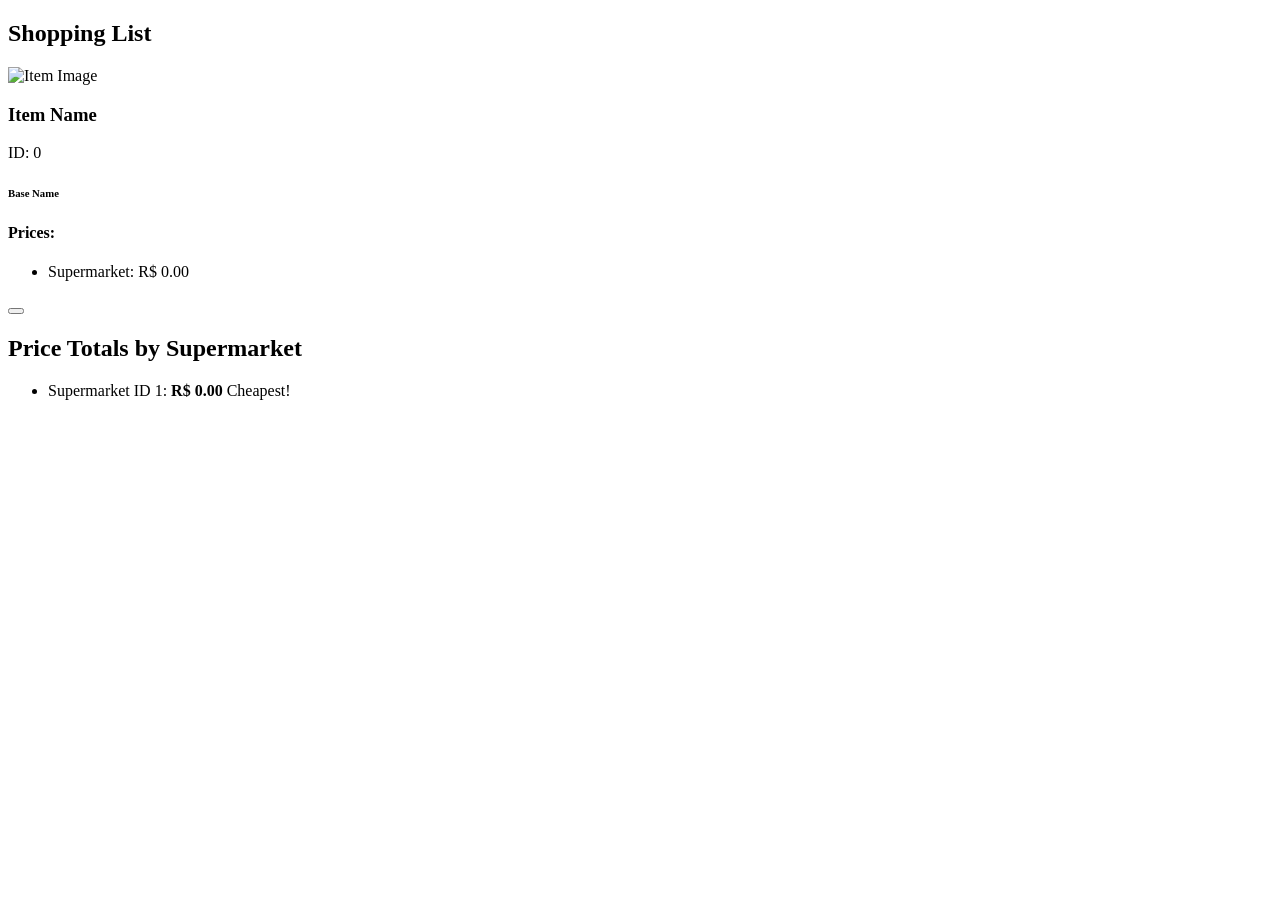
==== src/main/resources/templates/shopping-list.html @ b0fc0805 "Added shopping list, and its basically functionalities through cookies and APIController Added: -API" ====
<!DOCTYPE html>
<html lang="en" xmlns:th="http://www.thymeleaf.org">
<head th:replace="~{fragments/head :: head}"></head>
<body>
    <div th:include="fragments/header :: body"></div>

<div class="shopping-list">

  <h2>Shopping List</h2>

  <div class="item-grid">

    <div class="item-card" th:each="item : ${allItems}">

      <div class="item-info">
        <img th:src="${item.image_link}" alt="Item Image" />

        <div class="item-details">
          <h3 th:text="${item.item_name}">Item Name</h3>
          <p class="item-id">ID: <span th:text="${item.item_id}">0</span></p>
          <h6 class="base-name"><span th:text="${item.base_name}">Base Name</span></h6>
        </div>
      </div>

      <div class="price-list">
        <h4>Prices:</h4>
        <ul>
          <li th:each="listing : ${item.listings}" th:if="${listing.is_availiable}">
            <span th:text="${listing.supermarket.supermarket_name}">Supermarket</span>:

            <span class="price"
                  th:classappend="${listing.item_price == item.getLowestPrice()} ? 'lowest-price' : ''"
                  th:text="'R$ ' + ${listing.item_price}">R$ 0.00
                            </span>
          </li>
        </ul>
      </div>


      <div class="item-actions">
        <button th:onclick="addItemToList(this,[[${item.item_id}]])"><i class="fa fa-plus-circle" aria-hidden="true"></i></button>
      </div>

    </div>

    </div>

  <div class="shopping-list-info">

    <h2>Price Totals by Supermarket</h2>
    <ul>
      <li th:each="entry : ${supermarketPrices}">
        Supermarket ID <span th:text="${entry.key}">1</span>:
        <strong th:text="'R$ ' + ${#numbers.formatDecimal(entry.value, 1, 2)}">R$ 0.00</strong>

        <span th:if="${cheapestSupermarketId == entry.key}" class="badge-cheapest">Cheapest!</span>
      </li>
    </ul>

  </div>

</div>

</body>
</html>
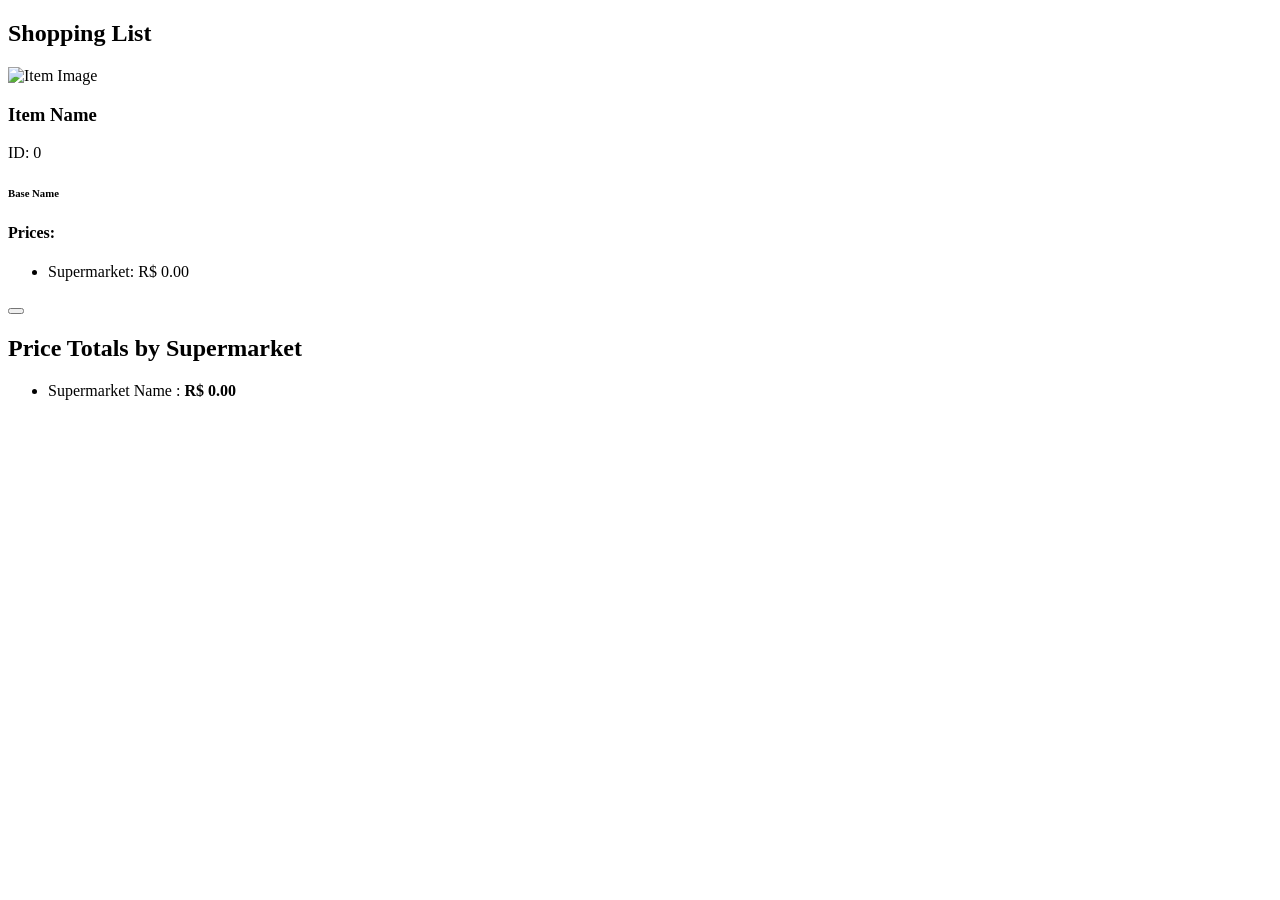
==== commit 074a3365: "Fixed minor changes in the visual and layout" ====
--- a/src/main/resources/templates/shopping-list.html
+++ b/src/main/resources/templates/shopping-list.html
@@ -50,10 +50,17 @@
     <h2>Price Totals by Supermarket</h2>
     <ul>
       <li th:each="entry : ${supermarketPrices}">
-        Supermarket ID <span th:text="${entry.key}">1</span>:
+
+            <span th:classappend="${cheapestSupermarketId == entry.key} ? 'badge-cheapest' : ''"
+                  th:text="${supermarketMap.get(entry.key).supermarket_name}">
+            Supermarket Name
+            </span>
+
+        :
+
         <strong th:text="'R$ ' + ${#numbers.formatDecimal(entry.value, 1, 2)}">R$ 0.00</strong>
 
-        <span th:if="${cheapestSupermarketId == entry.key}" class="badge-cheapest">Cheapest!</span>
+
       </li>
     </ul>
 
